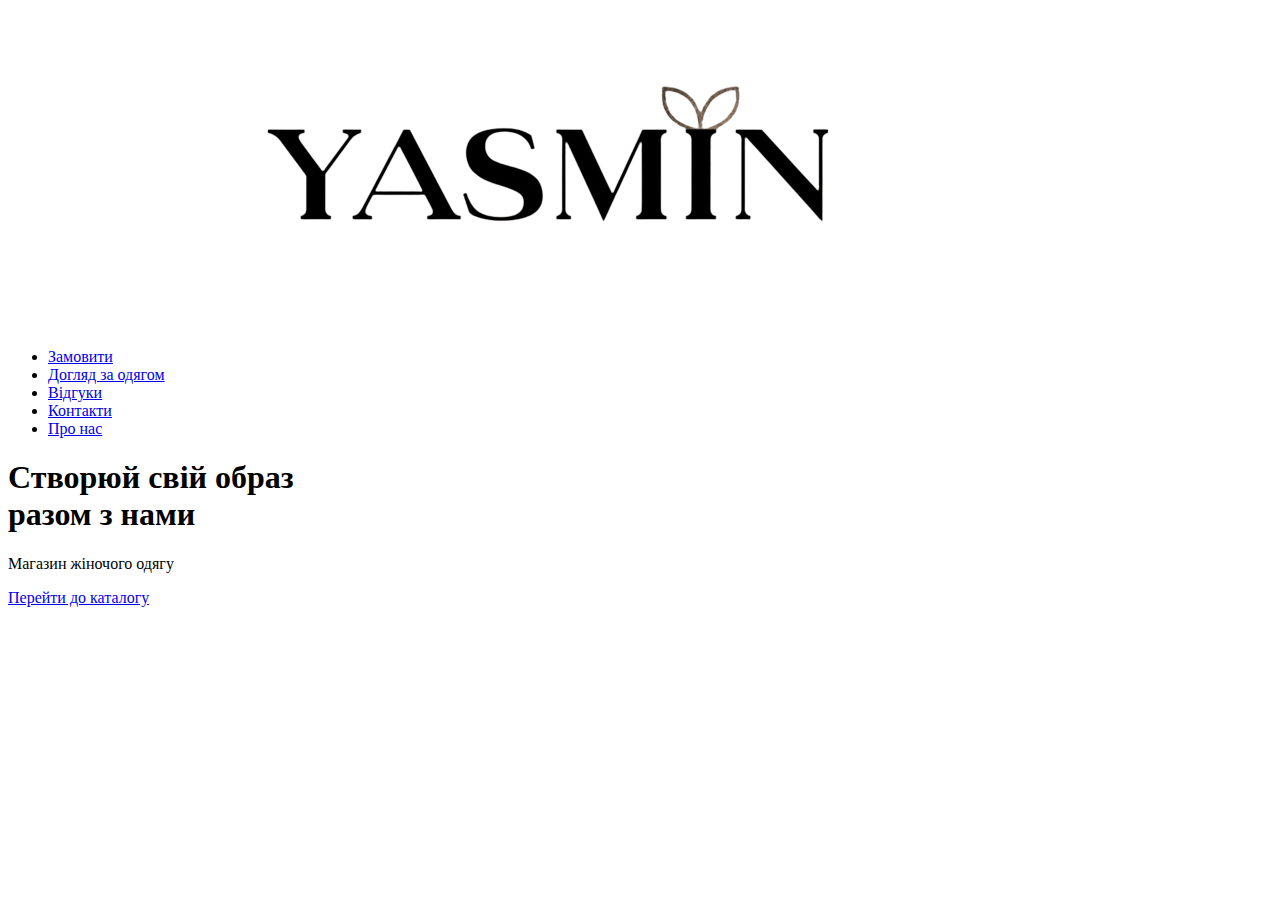
==== index.html @ f8b43259 "Add files via upload" ====
<!doctype html>
<html lang="ua">
<head>
    <meta charset="UTF-8">
    <meta http-equiv="X-UA-Compatible" content="IE=edge">
    <meta name="viewport" content="width=device-width, initial-scale=1.0">
    <title>YASMIN-магазин жіночого одягу</title>
    <link rel="stylesheet" href="style.css">


</head>


<body>
 <header> 
    <a href="#" class="logo"><img src="../image/logo.PNG" alt=""></a>

    <ul class="navmenu">
        <li><a href="./order.html">Замовити</a></li>
        <li><a href="./care.html">Догляд за одягом</a></li>
        <li><a href="./reviews.html">Відгуки</a></li>
        <li><a href="./contacts.html">Контакти</a></li>
        <li><a href="./about.html">Про нас</a></li>
    
    </ul> 



 </header>    
 <section class="main-home">
    <div class="main-text">
        <h1>Створюй свій образ <br> разом з нами</h1>
        <p> Магазин жіночого одягу</p>

        <a href="./katalog.html " class="main-btn">Перейти до каталогу</a>

    </div>
 </section>

 <script src="java.js"></script>

</body>
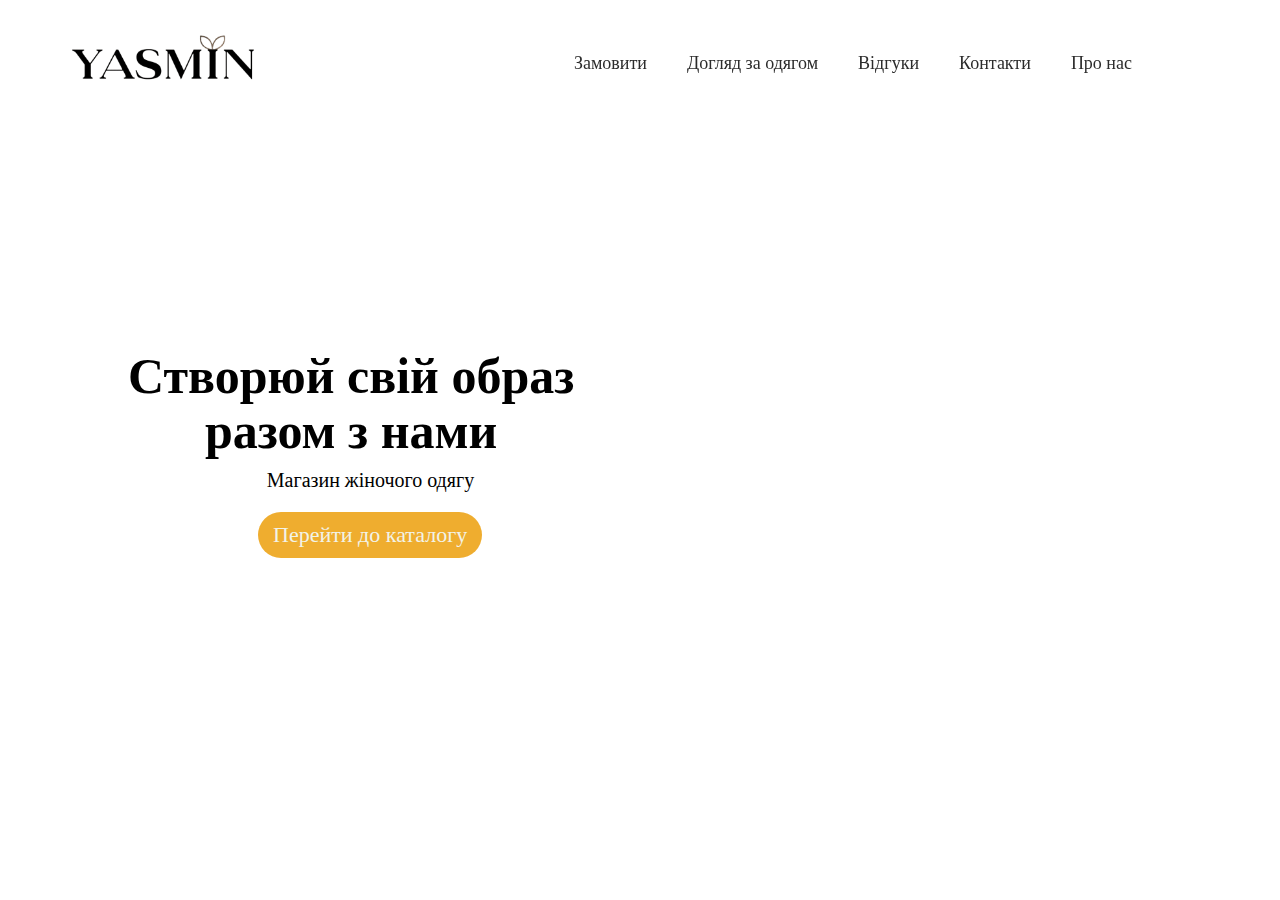
==== commit 11203c65: "Update index.html" ====
--- a/index.html
+++ b/index.html
@@ -5,7 +5,7 @@
     <meta http-equiv="X-UA-Compatible" content="IE=edge">
     <meta name="viewport" content="width=device-width, initial-scale=1.0">
     <title>YASMIN-магазин жіночого одягу</title>
-    <link rel="stylesheet" href="style.css">
+    <link rel="stylesheet" href="css/style.css">
 
 
 </head>
@@ -39,4 +39,4 @@
 
  <script src="java.js"></script>
 
-</body>+</body>
--- a/css/style.css
+++ b/css/style.css
@@ -0,0 +1,124 @@
+
+@font-face {
+    font-family: "Literata", serif;
+    src: url("https://unpkg.com/boxicons@latest/css/boxicons.min.css");
+}
+
+*{
+    margin: 0;
+    padding: 0;
+    box-sizing: border-box;
+    scroll-behavior: smooth;
+      font-family: "Literata", serif;
+     list-style: none;
+     text-decoration: none;
+}
+header{
+    position:fixed;
+    z-index:  1000; 
+    width: 100%;
+    top: 0;
+    right: 0;
+    display: flex;
+    align-items: center;
+    justify-content: space-between;
+    padding: 10px 10%;
+}
+
+.logo img{ 
+
+max-width: 350px;
+height:auto;
+margin-left: -140px;
+}
+
+.navmenu{
+    display: flex;  
+}
+.navmenu a {
+    color: #2c2c2c; 
+    font-size: 18px;
+    padding: 10px 20px;
+    font-weight: 400;
+    transition: all .42s ease;
+    
+}
+.navmenu a:hover{
+    color: #EFAD2F;
+}
+
+section{
+    padding: 5% 10%;
+}
+
+.main-home{
+    width: 100%;
+    height: 100vh;
+    background-image: url(image/Фон.png);
+    background-position: center;
+    background-size: cover;
+    display: grid;
+    grid-template-columns: repeat(1, 1fr);
+    align-items: center;
+}
+/* .main-text{
+    width: 520px;
+    text-align: center;
+} */
+.main-text h1{
+    display: flex;
+    justify-content: start;
+    color: black;
+    text-align: center;
+    font-size: 50px;
+    line-height: 1.1;
+    font-weight: 600;
+    margin: 6px 0 10px 0;
+    width: 520px;
+    text-align: center;
+    
+}
+.main-text p{
+    color: black;
+    font-size: 20px;
+    margin-bottom: 20px;
+    /* margin-left: 150px; */
+    width: 485px;
+    text-align: center;
+}
+.main-btn{
+    display: inline-block;
+    padding: 10px 15px; 
+    border: none;
+    border-radius: 40px; 
+    background-color:#EFAD2F; 
+    color: #F2F3E8; 
+    text-align: center; 
+    font-size: 22px; 
+    margin-left: 130px; 
+    transition: all .42s ease;
+    /* width: 520px; */
+     text-align: center; 
+
+
+}
+.main-btn:hover{
+    color: #2c2c2c;
+}
+
+
+/* .products img {
+    width: 200px;
+    height: auto; 
+} */
+
+ 
+
+header.sticky{
+    background: #F2F3E8;
+    padding: 0px 10%;
+    box-shadow: 0px 0px 10px rgb(0, 0,0/10%);
+}
+
+
+/*--------------------------------------------------------------------------------------/*